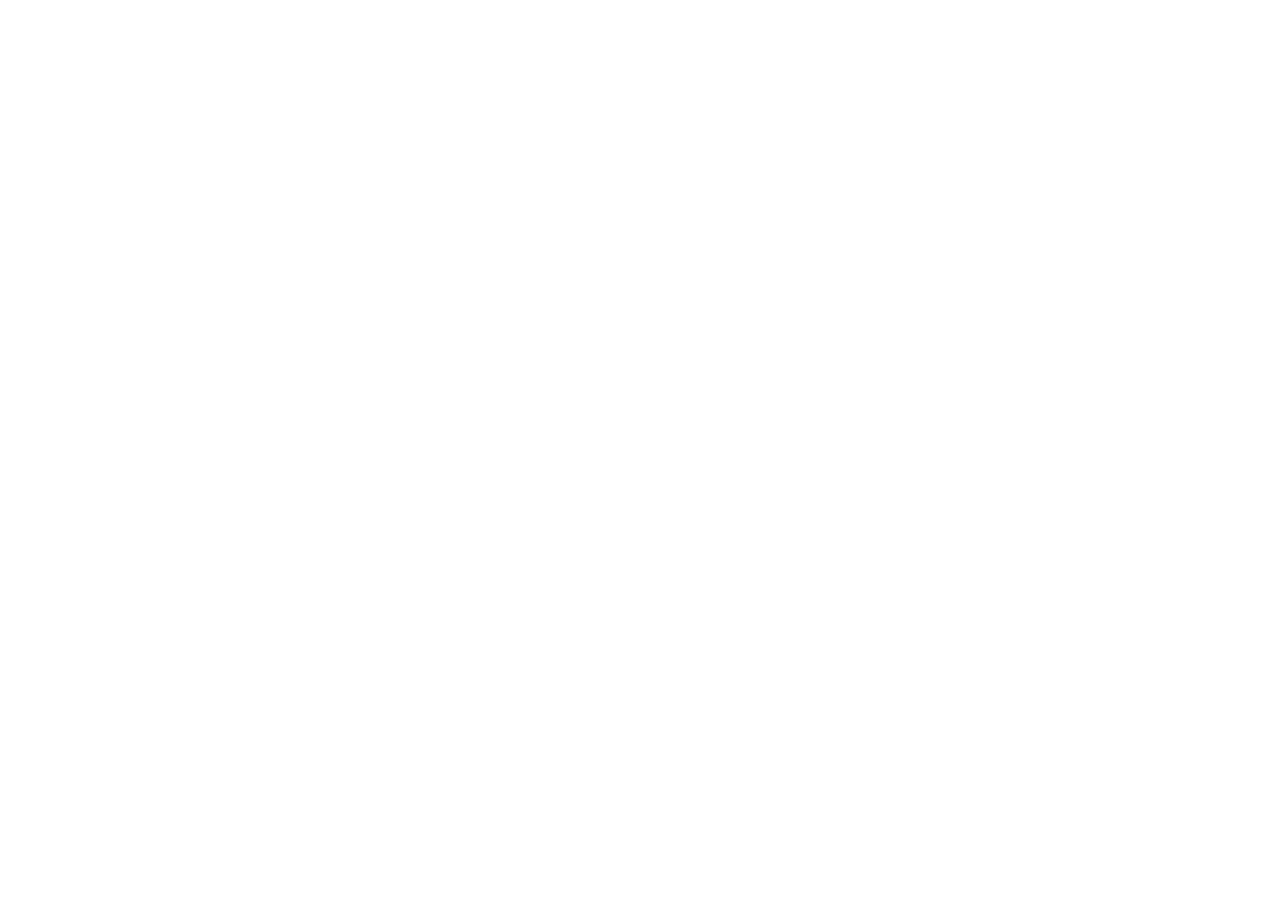
==== front-end/index.html @ 9a402344 "Início do desenvolvimento do front-end" ====
<!DOCTYPE html>
<html lang="pt_BR">
<head>
    <meta charset="UTF-8">
    <meta name="viewport" content="width=device-width, initial-scale=1.0">
    <title>Loja Sublimoon</title>
</head>
<body>

    <script>
        async function loadCarouselItems() {
            const response = await fetch("http://localhost:8081/carousel");
            const carouselItems = await response.json();
            console.log(carouselItems);
        }
        loadCarouselItems();
    </script>
    
</body>
</html>
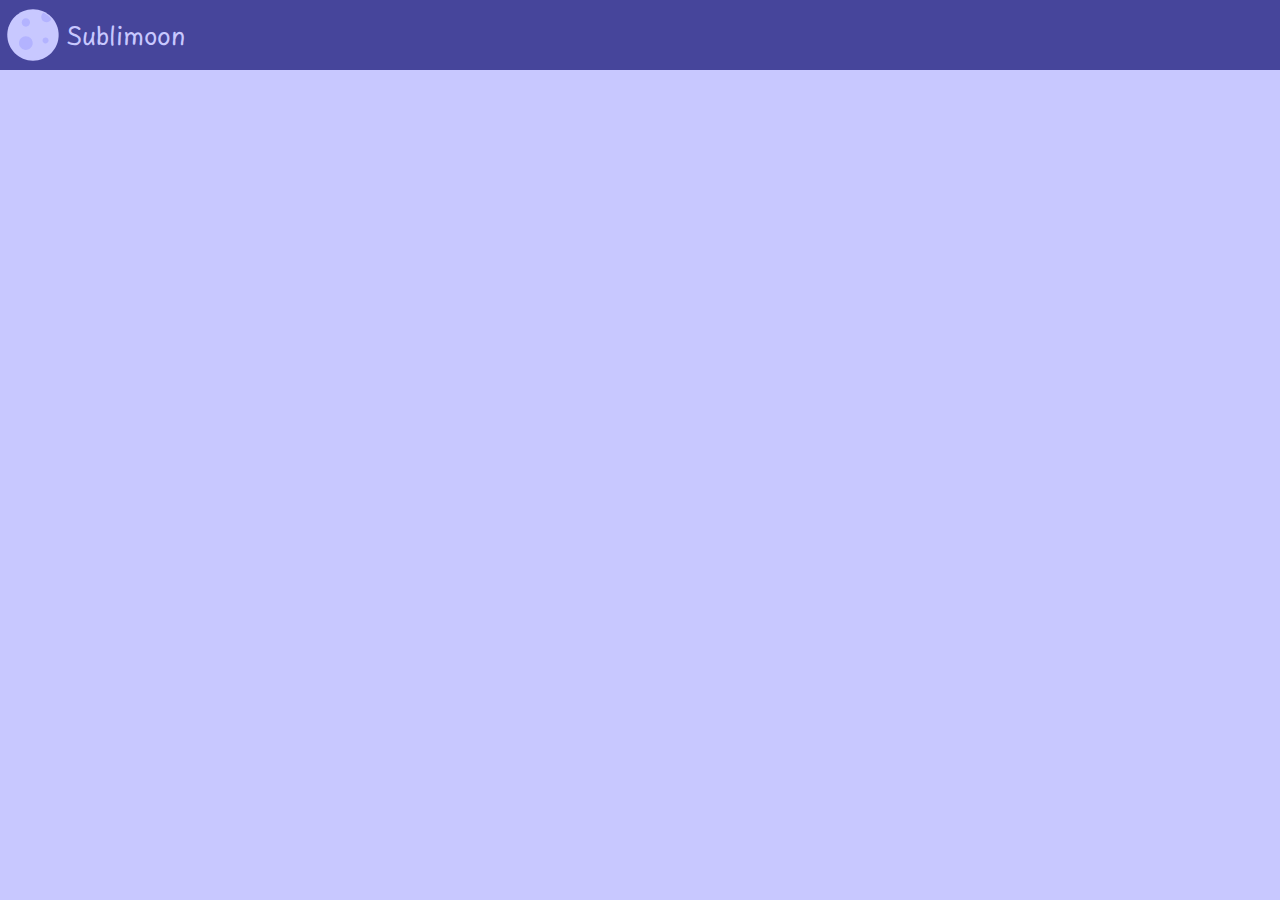
==== commit af30b344: "Início do header" ====
--- a/front-end/index.html
+++ b/front-end/index.html
@@ -3,9 +3,21 @@
 <head>
     <meta charset="UTF-8">
     <meta name="viewport" content="width=device-width, initial-scale=1.0">
+    <link rel="stylesheet" href="global/global.css">
     <title>Loja Sublimoon</title>
 </head>
 <body>
+
+    <div id="root">
+        <div id="page-content">
+            <header id="header">
+                <a href="" class="header__logo">
+                    <img src="assets/moon.svg" alt="">
+                    <span>Sublimoon</span>
+                </a>
+            </header>
+        </div>
+    </div>
 
     <script>
         async function loadCarouselItems() {
--- a/front-end/global/global.css
+++ b/front-end/global/global.css
@@ -0,0 +1,22 @@
+@import url(root.css);
+@import url(../components/header/header.css);
+
+#root {
+    width: 100vw;
+
+    display: flex;
+    justify-content: center;
+
+    background-color: var(--tertiary-color);
+}
+
+#page-content {
+    width: 100%;
+    min-width: 360px;
+    max-width: 1440px;
+    height: 100vh;
+
+    display: flex;
+
+    background-color: var(--secondary-color);
+}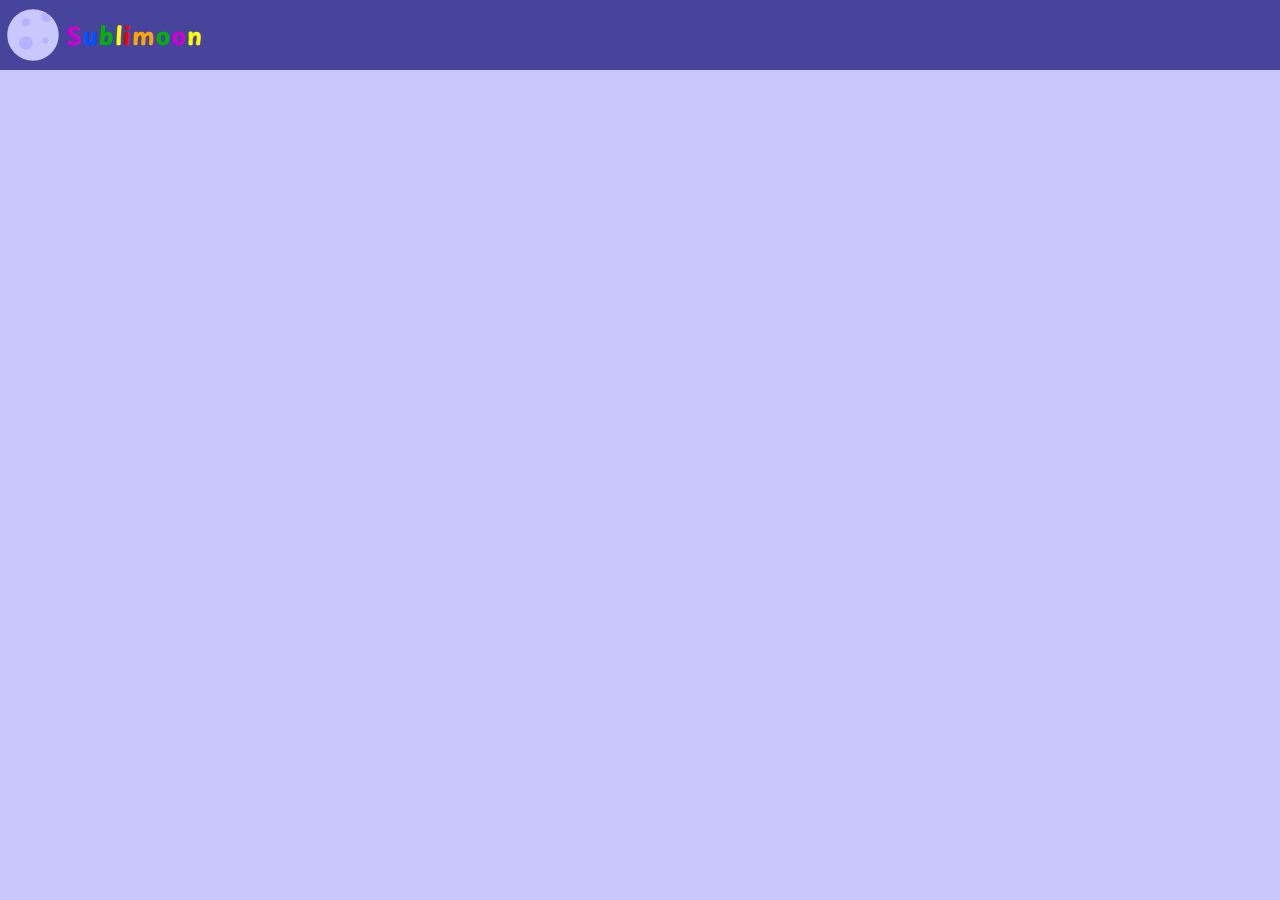
==== commit 24f2c68e: "Colorido logo do site" ====
--- a/front-end/index.html
+++ b/front-end/index.html
@@ -4,6 +4,7 @@
     <meta charset="UTF-8">
     <meta name="viewport" content="width=device-width, initial-scale=1.0">
     <link rel="stylesheet" href="global/global.css">
+    <link rel="shortcut icon" href="assets/moon.svg" type="image/x-icon">
     <title>Loja Sublimoon</title>
 </head>
 <body>
@@ -11,9 +12,11 @@
     <div id="root">
         <div id="page-content">
             <header id="header">
-                <a href="" class="header__logo">
-                    <img src="assets/moon.svg" alt="">
-                    <span>Sublimoon</span>
+                <a href="" class="logo">
+                    <img class="logo__image" src="assets/moon.svg" alt="">
+                    <h1 class="logo__name">
+                        <span>S</span><span>u</span><span>b</span><span>l</span><span>i</span><span>m</span><span>o</span><span>o</span><span>n</span>
+                    </h1>
                 </a>
             </header>
         </div>
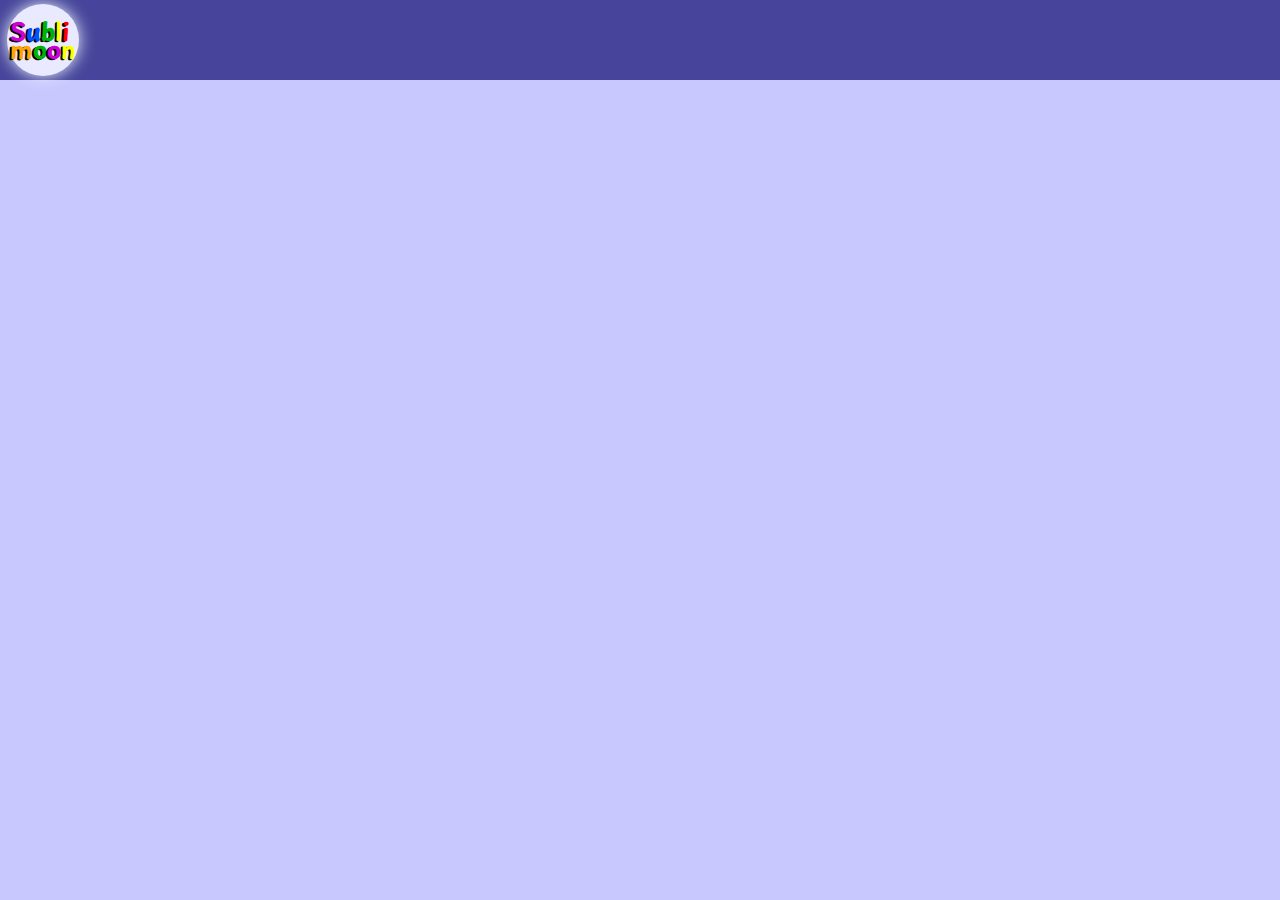
==== commit 6709f620: "Alterada logo do site" ====
--- a/front-end/index.html
+++ b/front-end/index.html
@@ -4,7 +4,8 @@
     <meta charset="UTF-8">
     <meta name="viewport" content="width=device-width, initial-scale=1.0">
     <link rel="stylesheet" href="global/global.css">
-    <link rel="shortcut icon" href="assets/moon.svg" type="image/x-icon">
+    <link rel="stylesheet" href="components/header/header.css">
+    <link rel="shortcut icon" href="assets/logotype.png" type="image/x-icon">
     <title>Loja Sublimoon</title>
 </head>
 <body>
@@ -13,9 +14,9 @@
         <div id="page-content">
             <header id="header">
                 <a href="" class="logo">
-                    <img class="logo__image" src="assets/moon.svg" alt="">
                     <h1 class="logo__name">
-                        <span>S</span><span>u</span><span>b</span><span>l</span><span>i</span><span>m</span><span>o</span><span>o</span><span>n</span>
+                        <span>S</span><span>u</span><span>b</span><span>l</span><span>i</span><br>
+                        <span>m</span><span>o</span><span>o</span><span>n</span>
                     </h1>
                 </a>
             </header>
--- a/front-end/global/global.css
+++ b/front-end/global/global.css
@@ -1,5 +1,4 @@
 @import url(root.css);
-@import url(../components/header/header.css);
 
 #root {
     width: 100vw;
@@ -19,4 +18,62 @@
     display: flex;
 
     background-color: var(--secondary-color);
+}
+
+.logo {
+    width: 4.5rem;
+    height: 4.5rem;
+
+    display: flex;
+    align-items: center;
+    justify-content: center;
+
+    background-color:#e9e9ff;
+    box-shadow: 0px 0px 1rem aliceblue;
+
+    border-radius: 50%;
+
+    font-family: "Playpen sans", cursive;
+}
+
+.logo__name {
+    font-size: 1.5rem;
+    text-shadow: -0.1rem 0.05rem black;
+    line-height: 75%;
+}
+
+.logo__name span:first-child {
+    color: rgb(207, 0, 207);
+}
+
+.logo__name span:nth-child(2) {
+    color: rgb(0, 81, 255);
+}
+
+.logo__name span:nth-child(3) {
+    color: rgb(0, 179, 0);
+}
+
+.logo__name span:nth-child(4) {
+    color: yellow;
+}
+
+.logo__name span:nth-child(5) {
+    color: red;
+}
+
+.logo__name span:nth-child(7) {
+    color: orange;
+}
+
+.logo__name span:nth-child(8) {
+    color: rgb(0, 179, 0);
+}
+
+.logo__name span:nth-child(9) {
+    color: rgb(207, 0, 207);
+}
+
+.logo__name span:nth-child(10) {
+    color: yellow;
 }--- a/front-end/components/header/header.css
+++ b/front-end/components/header/header.css
@@ -0,0 +1,12 @@
+#header {
+    width: 100%;
+    height: 5rem;
+
+    padding: 0px 7px 0px 7px;
+
+    display: flex;
+    align-items: center;
+    justify-content: space-between;
+
+    background-color: var(--primary-color);
+}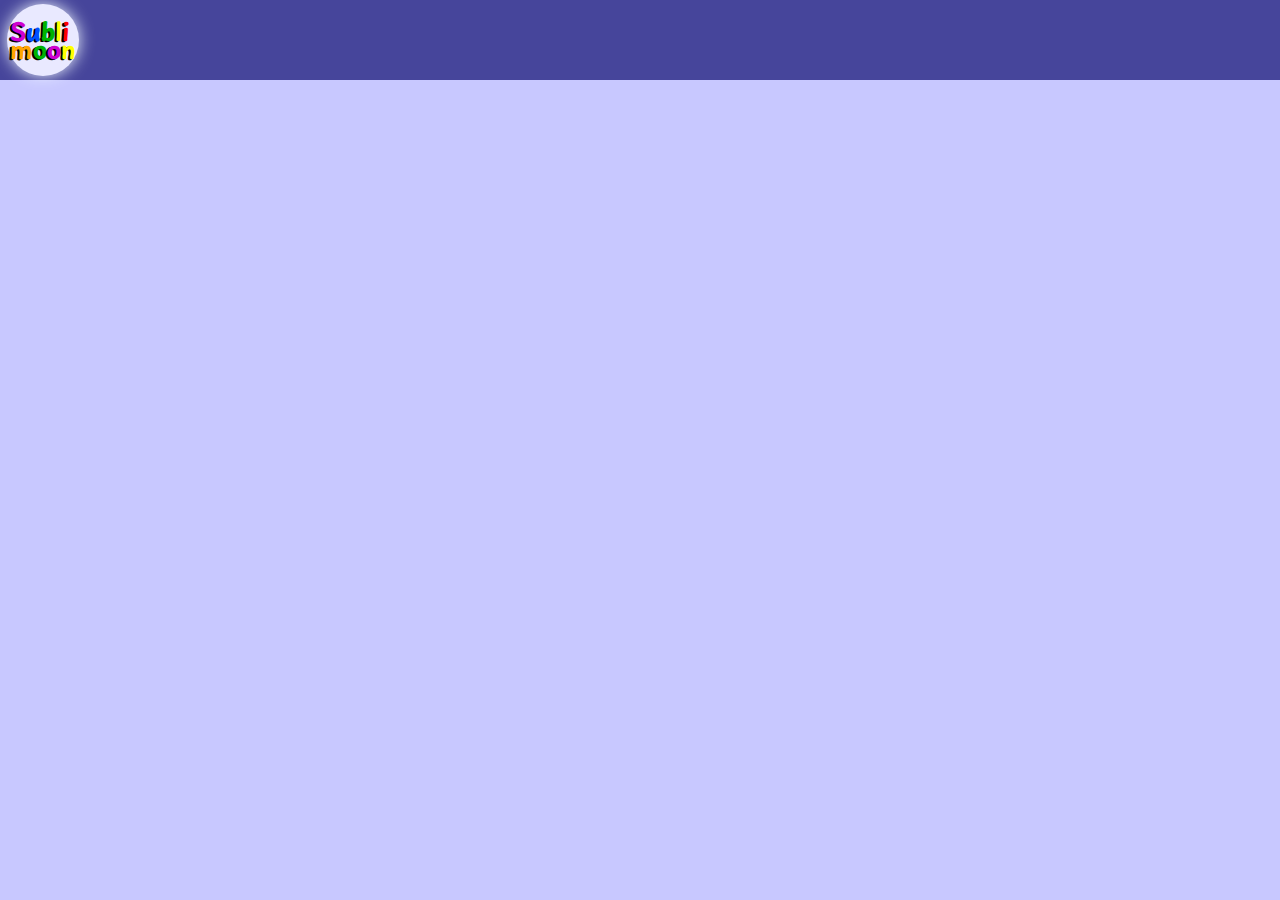
==== commit dbb88030: "Início do funcionamento do carrossel" ====
--- a/front-end/index.html
+++ b/front-end/index.html
@@ -4,6 +4,7 @@
     <meta charset="UTF-8">
     <meta name="viewport" content="width=device-width, initial-scale=1.0">
     <link rel="stylesheet" href="global/global.css">
+    <link rel="stylesheet" href="components/home/home.css">
     <link rel="stylesheet" href="components/header/header.css">
     <link rel="shortcut icon" href="assets/logotype.png" type="image/x-icon">
     <title>Loja Sublimoon</title>
@@ -20,17 +21,11 @@
                     </h1>
                 </a>
             </header>
+            <main id="main-content">
+            </main>
         </div>
     </div>
-
-    <script>
-        async function loadCarouselItems() {
-            const response = await fetch("http://localhost:8081/carousel");
-            const carouselItems = await response.json();
-            console.log(carouselItems);
-        }
-        loadCarouselItems();
-    </script>
     
+    <script src="components/home/home.js"></script>
 </body>
 </html>--- a/front-end/global/global.css
+++ b/front-end/global/global.css
@@ -16,6 +16,7 @@
     height: 100vh;
 
     display: flex;
+    flex-direction: column;
 
     background-color: var(--secondary-color);
 }
--- a/front-end/components/home/home.css
+++ b/front-end/components/home/home.css
@@ -0,0 +1,6 @@
+@import url(../carousel/carousel.css);
+
+#main-content {
+    display: flex;
+    justify-content: center;
+}